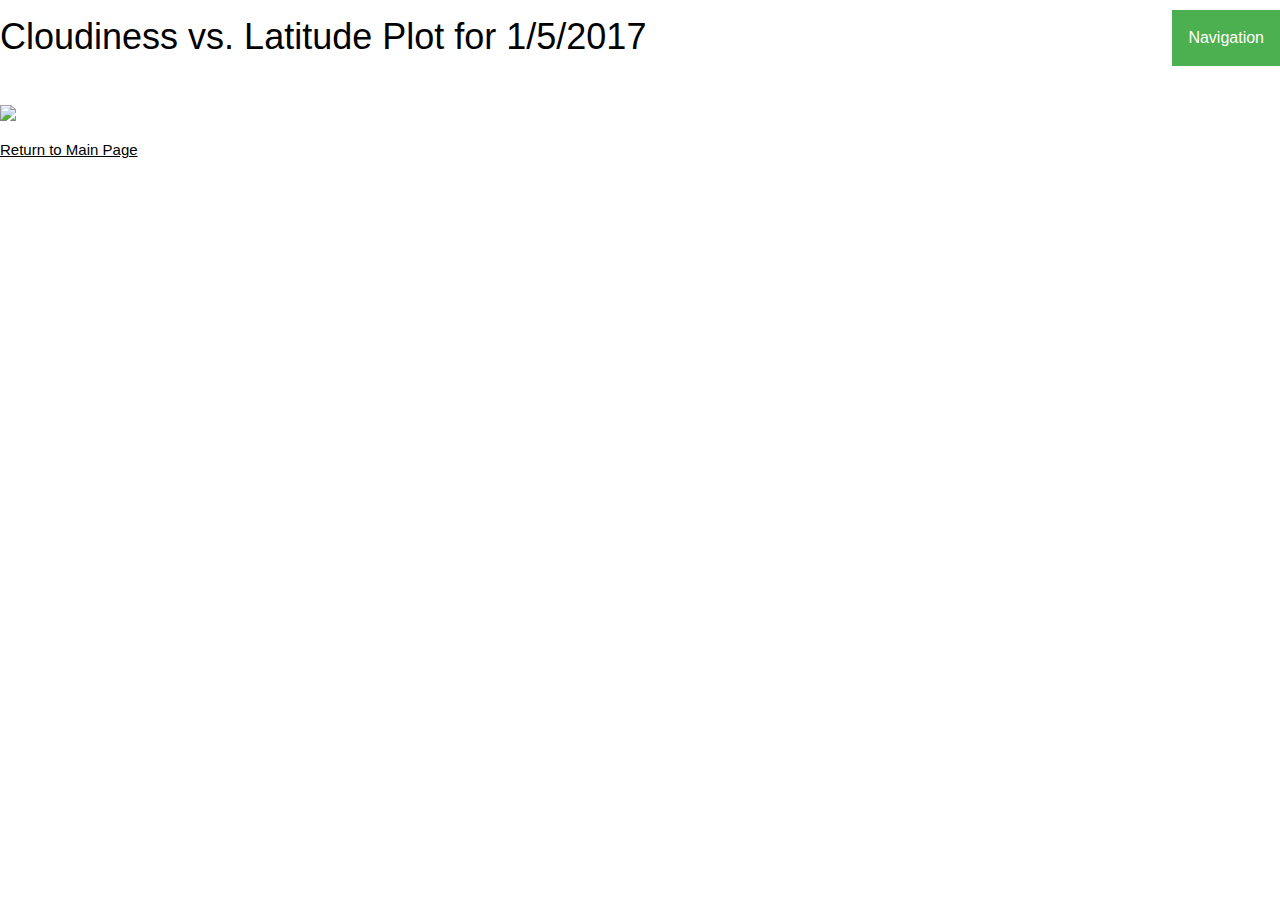
==== html/cloud.html @ 035ed94f "." ====
<!DOCTYPE html>
<html>
<title>W3.CSS</title>
<meta name="viewport" content="width=device-width, initial-scale=1">
<link rel="stylesheet" href="https://www.w3schools.com/w3css/4/w3.css">
<body>

<head>
<style>
.dropbtn {
  background-color: #4CAF50;
  color: white;
  padding: 16px;
  font-size: 16px;
  border: none;
  cursor: pointer;
}

.dropdown {
  position: relative;
  display: inline-block;
}

.dropdown-content {
  display: none;
  position: absolute;
  right: 0;
  background-color: #f9f9f9;
  min-width: 160px;
  box-shadow: 0px 8px 16px 0px rgba(0,0,0,0.2);
  z-index: 1;
}

.dropdown-content a {
  color: black;
  padding: 12px 16px;
  text-decoration: none;
  display: block;
}

.dropdown-content a:hover {background-color: #f1f1f1;}

.dropdown:hover .dropdown-content {
  display: block;
}

.dropdown:hover .dropbtn {
  background-color: #3e8e41;
}
</style>
<div class="dropdown" style="float:right;">
  <button class="dropbtn">Navigation</button>
  <div class="dropdown-content">
  <a href="#">Main Page</a>
  <a href="#">Temperature</a>
  <a href="#">Humidity</a>
  <a href="#">Cloudiness</a>
  <a href="#">Wind Speed</a>
  <a href="#">All Plots</a>
  <a href="#">City Weather Data</a>
  </div>
</div>
</head>

<body>
	<h1>Cloudiness vs. Latitude Plot for 1/5/2017</h1>
    <p><br><code><img src="http://az616578.vo.msecnd.net/files/2016/07/08/6360356198438627441310256453_dog%20college.jpg" /></code></p>
      <a target="_blank" href="https://developer.mozilla.org/en-US/docs/Web/HTML/Element/img">Return to Main Page</a>
    </p>
  </section>
</body>
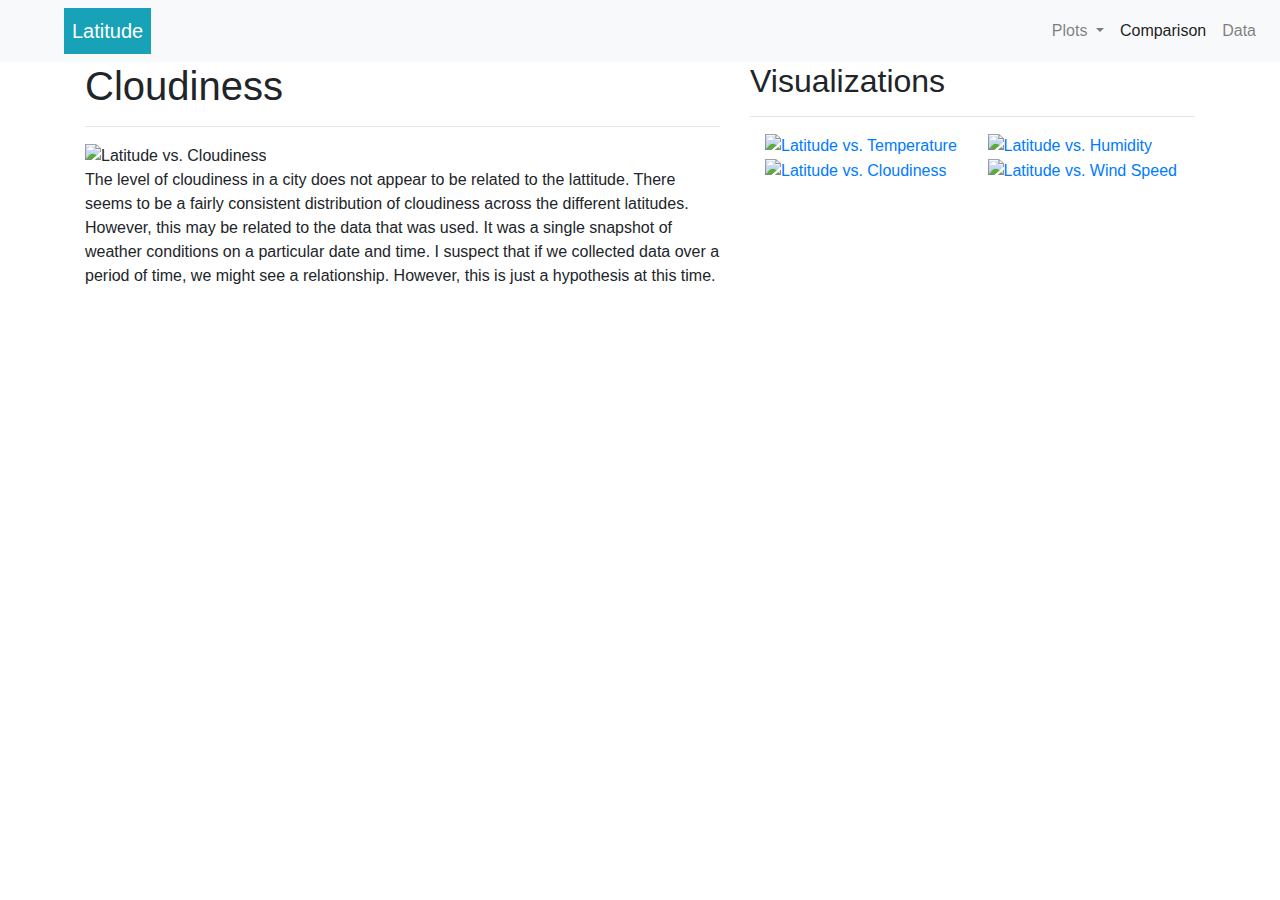
==== commit a7c1c278: "Update cloud.html" ====
--- a/html/cloud.html
+++ b/html/cloud.html
@@ -1,71 +1,131 @@
 <!DOCTYPE html>
-<html>
-<title>W3.CSS</title>
-<meta name="viewport" content="width=device-width, initial-scale=1">
-<link rel="stylesheet" href="https://www.w3schools.com/w3css/4/w3.css">
-<body>
 
-<head>
-<style>
-.dropbtn {
-  background-color: #4CAF50;
-  color: white;
-  padding: 16px;
-  font-size: 16px;
-  border: none;
-  cursor: pointer;
-}
 
-.dropdown {
-  position: relative;
-  display: inline-block;
-}
+<html lang="en">
+  <head>
+    <meta charset="UTF-8" />
+    <title>Web Challenge</title>
 
-.dropdown-content {
-  display: none;
-  position: absolute;
-  right: 0;
-  background-color: #f9f9f9;
-  min-width: 160px;
-  box-shadow: 0px 8px 16px 0px rgba(0,0,0,0.2);
-  z-index: 1;
-}
+    <!-- Bring in our bootstrap stylesheet -->
+    <link rel="stylesheet" href="https://stackpath.bootstrapcdn.com/bootstrap/4.3.1/css/bootstrap.min.css"
+    integrity="sha384-ggOyR0iXCbMQv3Xipma34MD+dH/1fQ784/j6cY/iJTQUOhcWr7x9JvoRxT2MZw1T" crossorigin="anonymous">
 
-.dropdown-content a {
-  color: black;
-  padding: 12px 16px;
-  text-decoration: none;
-  display: block;
-}
+    <script src="https://code.jquery.com/jquery-3.3.1.slim.min.js" integrity="sha384-q8i/X+965DzO0rT7abK41JStQIAqVgRVzpbzo5smXKp4YfRvH+8abtTE1Pi6jizo" crossorigin="anonymous"></script>
+    <script src="https://cdnjs.cloudflare.com/ajax/libs/popper.js/1.14.7/umd/popper.min.js" integrity="sha384-UO2eT0CpHqdSJQ6hJty5KVphtPhzWj9WO1clHTMGa3JDZwrnQq4sF86dIHNDz0W1" crossorigin="anonymous"></script>
+    <script src="https://stackpath.bootstrapcdn.com/bootstrap/4.3.1/js/bootstrap.min.js" integrity="sha384-JjSmVgyd0p3pXB1rRibZUAYoIIy6OrQ6VrjIEaFf/nJGzIxFDsf4x0xIM+B07jRM" crossorigin="anonymous"></script>
 
-.dropdown-content a:hover {background-color: #f1f1f1;}
+    <link rel="stylesheet" href="style.css">
+  </head>
 
-.dropdown:hover .dropdown-content {
-  display: block;
-}
+  <body>
 
-.dropdown:hover .dropbtn {
-  background-color: #3e8e41;
-}
-</style>
-<div class="dropdown" style="float:right;">
-  <button class="dropbtn">Navigation</button>
-  <div class="dropdown-content">
-  <a href="#">Main Page</a>
-  <a href="#">Temperature</a>
-  <a href="#">Humidity</a>
-  <a href="#">Cloudiness</a>
-  <a href="#">Wind Speed</a>
-  <a href="#">All Plots</a>
-  <a href="#">City Weather Data</a>
-  </div>
-</div>
-</head>
+   <!-- Define the Navigation Bar -->   
+   
+    <nav class="navbar navbar-expand-lg navbar-light bg-light">
+      <a class="navbar-brand d-inline p-2 ml-5 bg-info text-white mb-0" href="./index.html">Latitude</a>
 
-<body>
-	<h1>Cloudiness vs. Latitude Plot for 1/5/2017</h1>
-    <p><br><code><img src="http://az616578.vo.msecnd.net/files/2016/07/08/6360356198438627441310256453_dog%20college.jpg" /></code></p>
-      <a target="_blank" href="https://developer.mozilla.org/en-US/docs/Web/HTML/Element/img">Return to Main Page</a>
-    </p>
-  </section>
-</body>
+      <button class="navbar-toggler" type="button" data-toggle="collapse" data-target="#navbarSupportedContent" aria-controls="navbarSupportedContent" aria-expanded="false" aria-label="Toggle navigation">
+        <span class="navbar-toggler-icon"></span>
+      </button>
+  
+			        
+      <div class="collapse navbar-collapse" id="navbarSupportedContent">
+        <!--<ul class="navbar-nav mr-auto"> -->
+				<ul class=" nav navbar-nav ml-auto">  
+        	<li class="nav-item dropdown">
+            <a class="nav-link dropdown-toggle" href="#" id="navbarDropdown" role="button" data-toggle="dropdown" aria-haspopup="true" aria-expanded="false">
+              Plots
+            </a>
+            <div class="dropdown-menu" aria-labelledby="navbarDropdown">
+              <a class="dropdown-item" href="./temp.html">Temperature Plot</a>
+              <a class="dropdown-item" href="./humidity.html">Humidity Plot</a>
+              <a class="dropdown-item" href="./clouds.html">Cloudiness Plot</a>
+              <a class="dropdown-item" href="./wind.html">Windspeed Plot</a>
+              <div class="dropdown-divider"></div>
+              <a class="dropdown-item" href="./index.html">Back to Home Page</a>
+
+            </div>
+          </li>
+					
+					<li class="nav-item active">
+            <a class="nav-link" href="./comparison.html">Comparison <span class="sr-only">(current)</span></a>
+					</li>
+					
+          <li class="nav-item">
+            <a class="nav-link" href="./data.html">Data</a>
+          </li>
+
+        </ul>
+                    
+      </div>
+    </nav>
+
+   
+<!-- define the container to hold the temperature plot with description and the visualisations plots -->
+<!-- this first section creates the example plot and the description -->   
+
+  <div class="container">
+    <section class="row">
+      <div class="col-lg-7 col-md-12">
+          <div class="plot-content">
+            <h1 class="plot-header">Cloudiness</h1>
+            <hr>
+            <img src="./visualisations/Clouds_plot.png" alt="Latitude vs. Cloudiness" id="other-image">
+
+            <p>
+              The level of cloudiness in a city does not appear to be related to the lattitude.  There
+              seems to be a fairly consistent distribution of cloudiness across the different latitudes.  
+              However, this may be related to the data that was used.  It was a single snapshot of weather
+              conditions on a particular date and time.  I suspect that if we collected data over a period of
+              time, we might see a relationship.  However, this is just a hypothesis at this time.
+          
+            
+            </p>
+            
+          </div>
+        </div>
+      
+<!-- this section creates the visualization plots on the right --> 
+
+      <div class="col-lg-5 col-md-12">
+        <div class="visplot-content">
+          <h2 class="plot-header">Visualizations</h2>
+          <hr>
+          <div class="container">
+
+            <div class="row">
+
+              <div class="col-6">
+                <a href="./temp.html">
+                <img src="./visualisations/temperature_plot.png"  alt="Latitude vs. Temperature" id="vis-image">
+                </a>
+              </div>
+          
+              <div class="col-6">
+                <a href="./humidity.html">
+                <img src="./visualisations/humidity_plot.png" alt="Latitude vs. Humidity" id="vis-image">
+                </a>
+              </div>
+          
+              <div class="col-6">
+                <a href="./clouds.html">
+                <img src="./visualisations/clouds_plot.png" alt="Latitude vs. Cloudiness" id="vis-image">
+                </a>
+              </div>
+
+              <div class="col-6">
+                <a href="./wind.html">
+                <img src="./visualisations/wind_plot.png" alt="Latitude vs. Wind Speed" id="vis-image">
+                </a>
+              </div>
+            </div>  
+        </div>
+        
+        </div>
+      </div>
+  </div>  
+
+  </body>
+    
+
+</html>
--- a/html/style.css
+++ b/html/style.css
@@ -0,0 +1,19 @@
+.box {
+  min-height: 50px;
+  padding: 5px;
+  margin: 5px;
+  font-weight: 800;
+  color: #fff;
+}
+
+.skyblue {
+  background: deepskyblue;
+}
+
+.purple {
+  background: rebeccapurple;
+}
+
+.red {
+  background: indianred;
+}
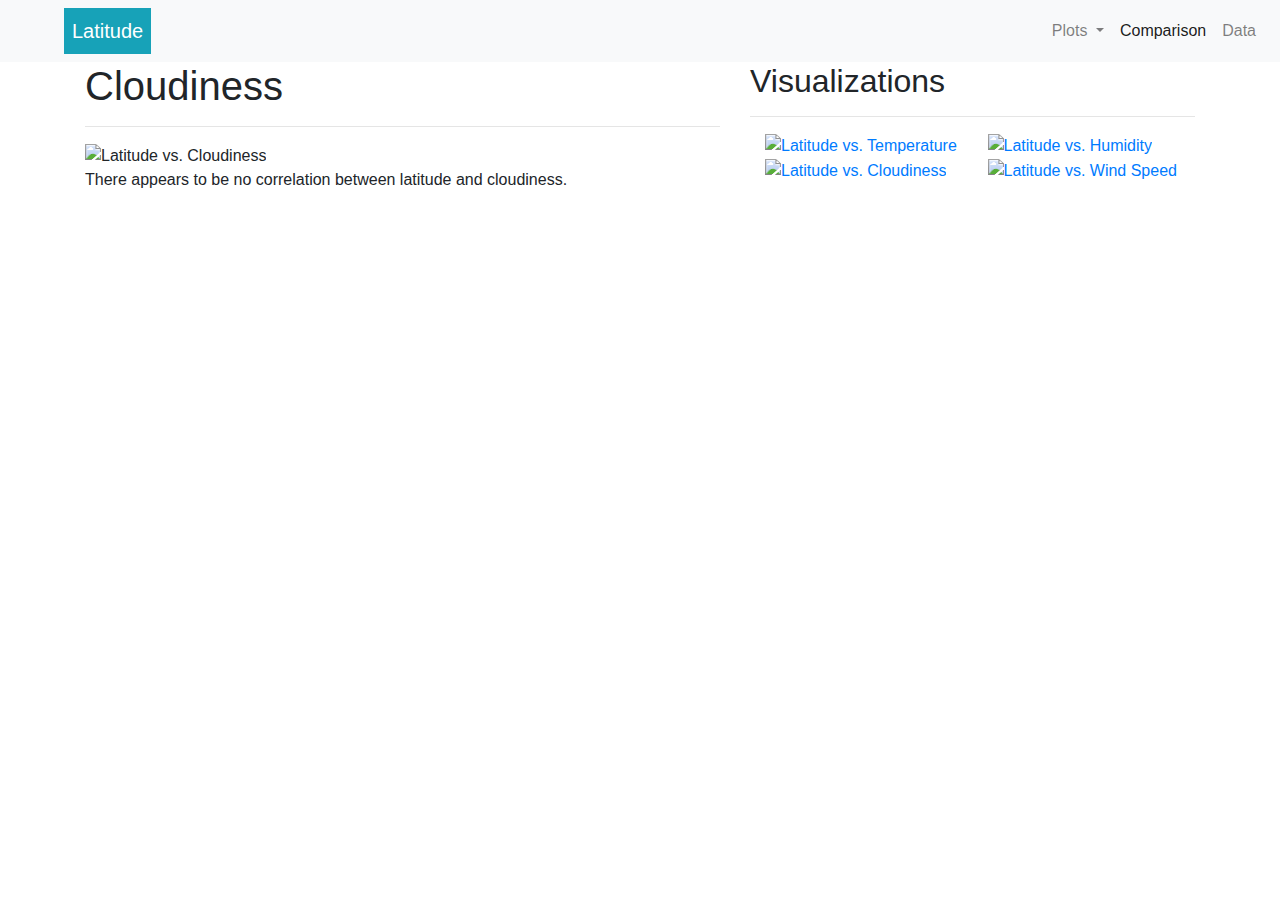
==== commit 50829ed2: "Update cloud.html" ====
--- a/html/cloud.html
+++ b/html/cloud.html
@@ -73,11 +73,7 @@
             <img src="./visualisations/Clouds_plot.png" alt="Latitude vs. Cloudiness" id="other-image">
 
             <p>
-              The level of cloudiness in a city does not appear to be related to the lattitude.  There
-              seems to be a fairly consistent distribution of cloudiness across the different latitudes.  
-              However, this may be related to the data that was used.  It was a single snapshot of weather
-              conditions on a particular date and time.  I suspect that if we collected data over a period of
-              time, we might see a relationship.  However, this is just a hypothesis at this time.
+              There appears to be no correlation between latitude and cloudiness.
           
             
             </p>
